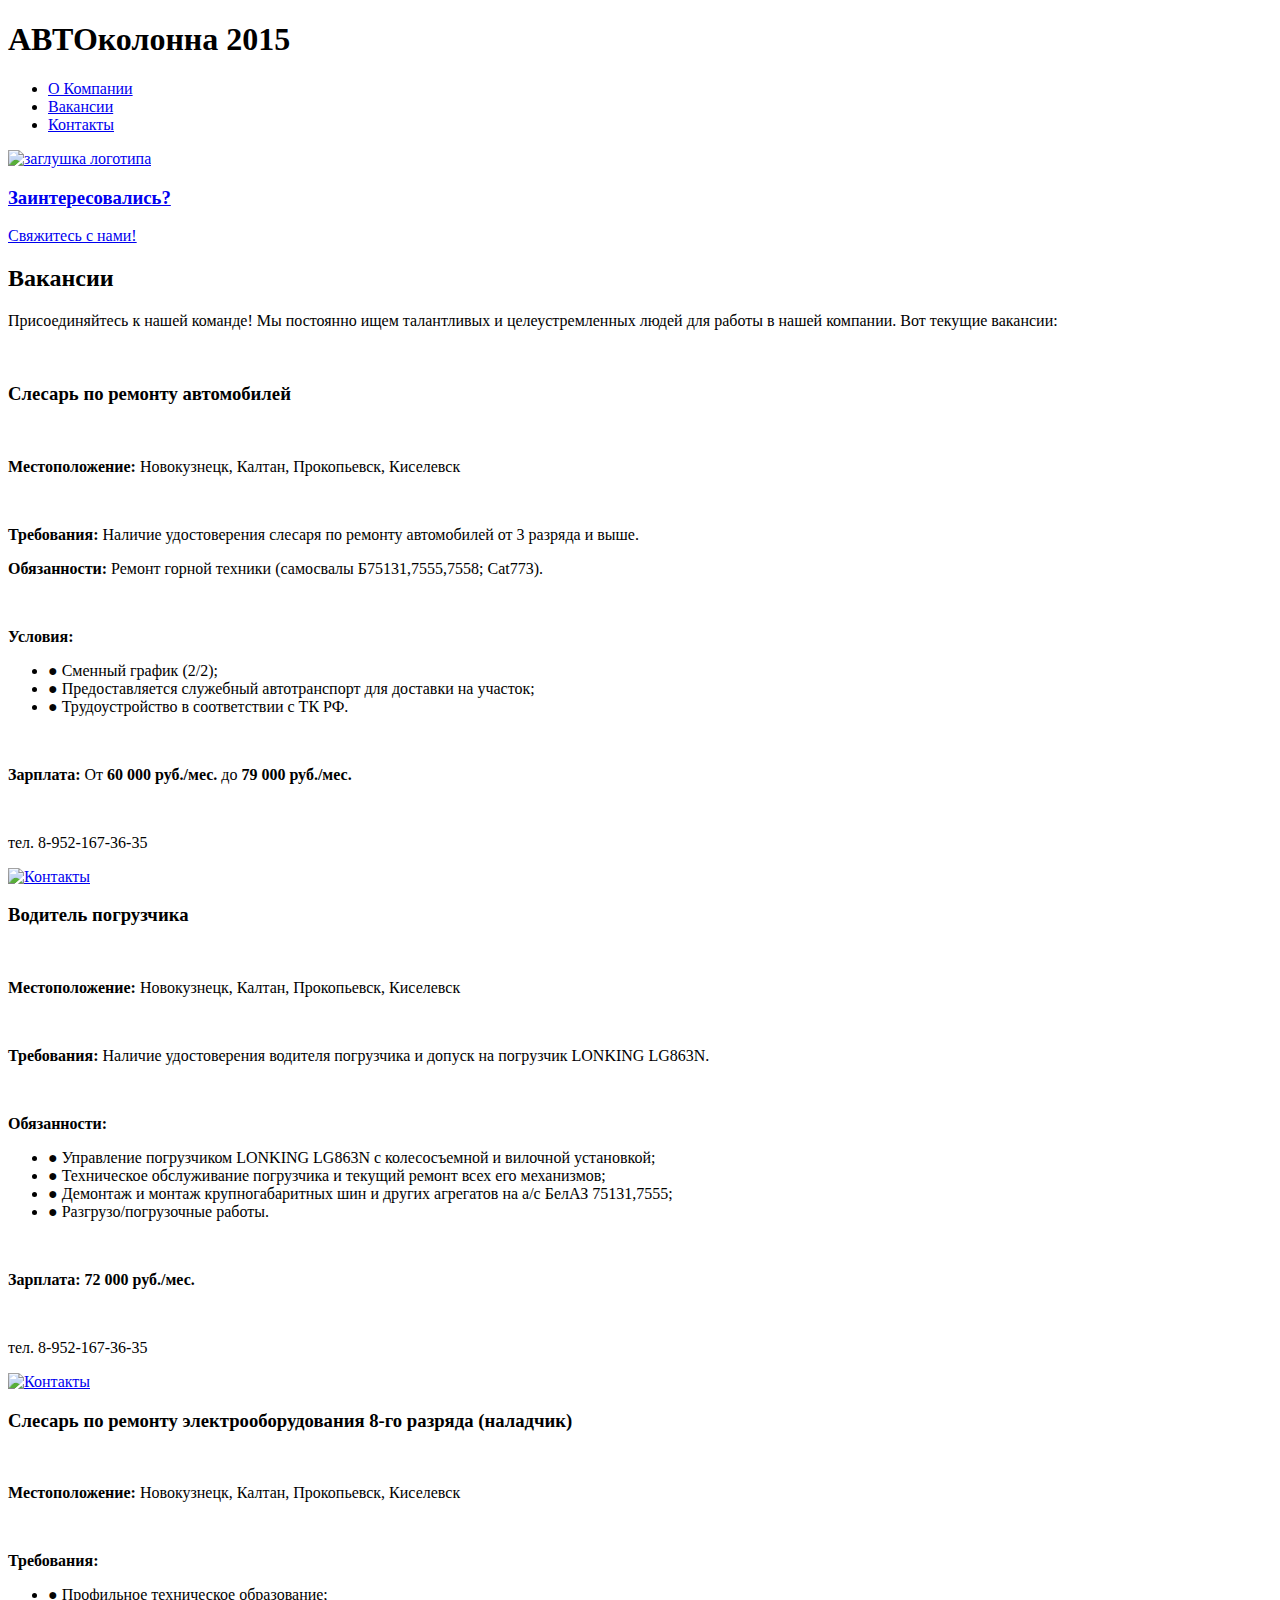
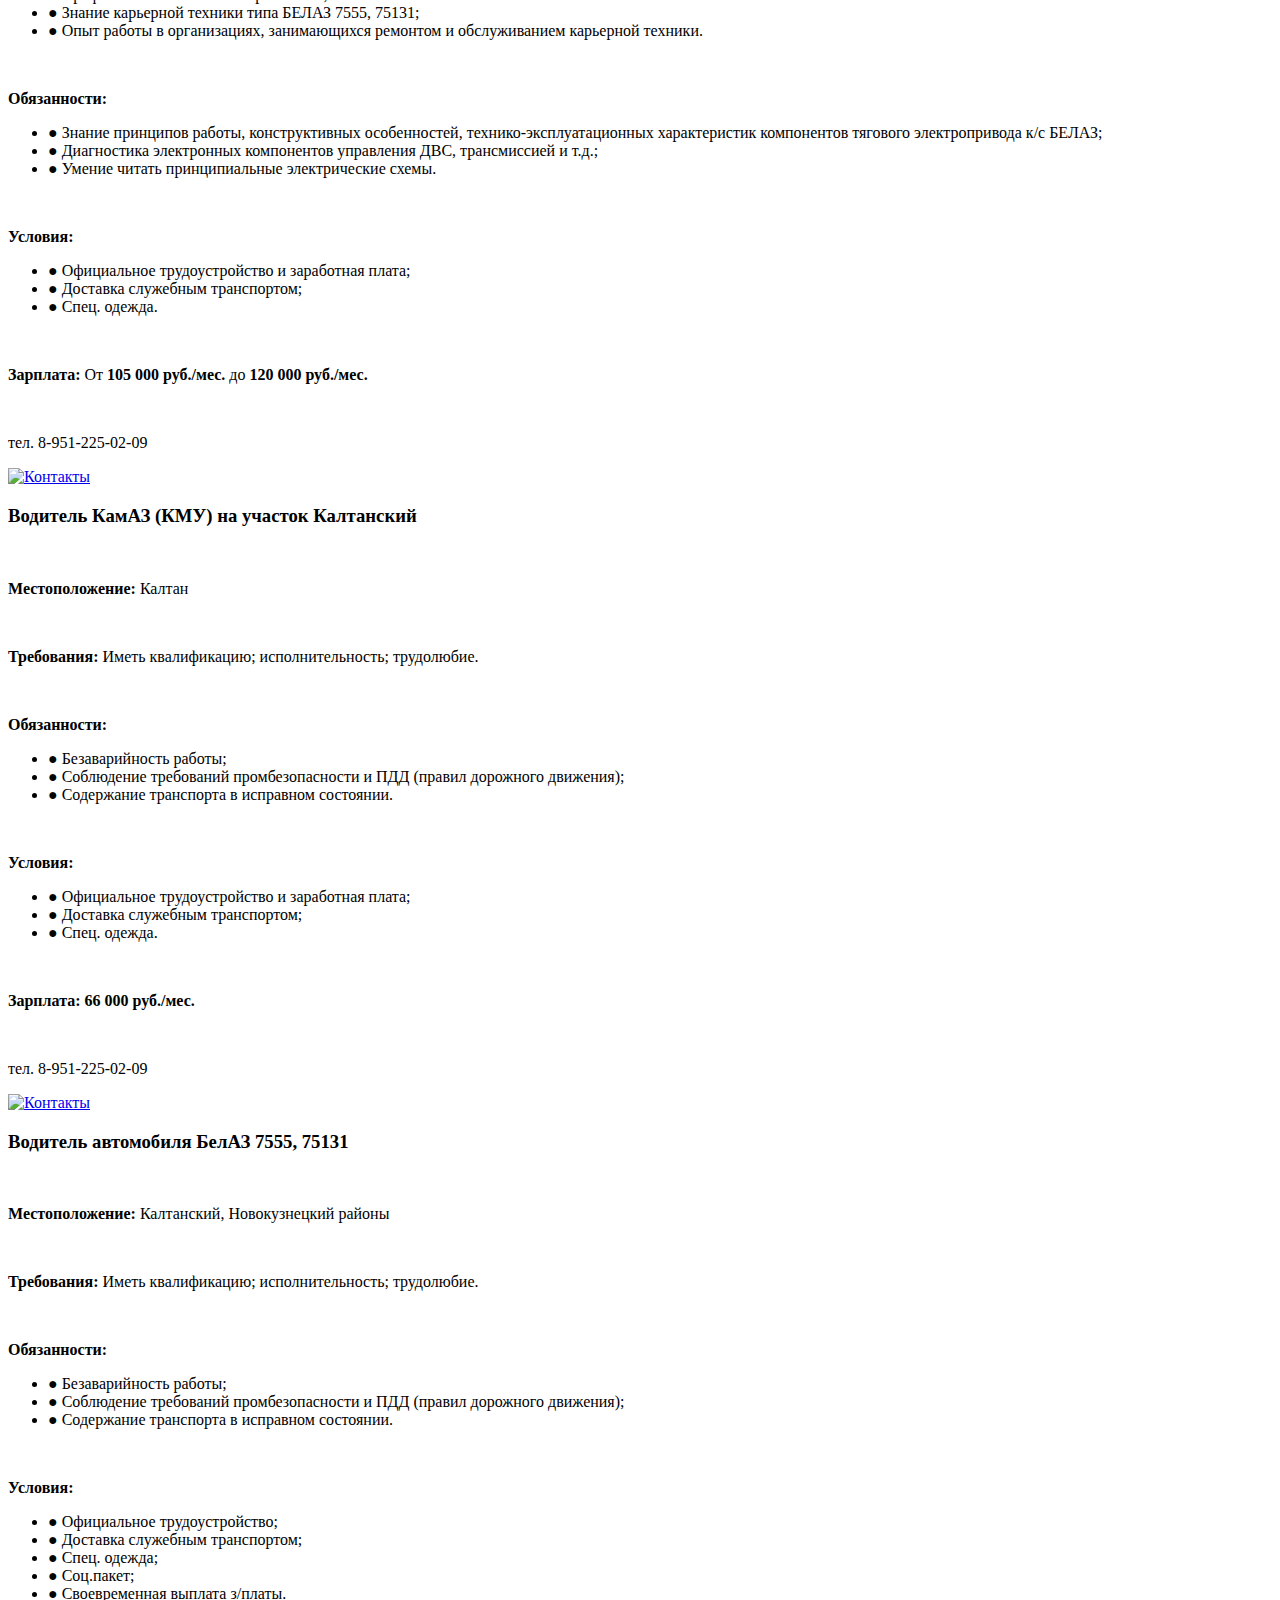
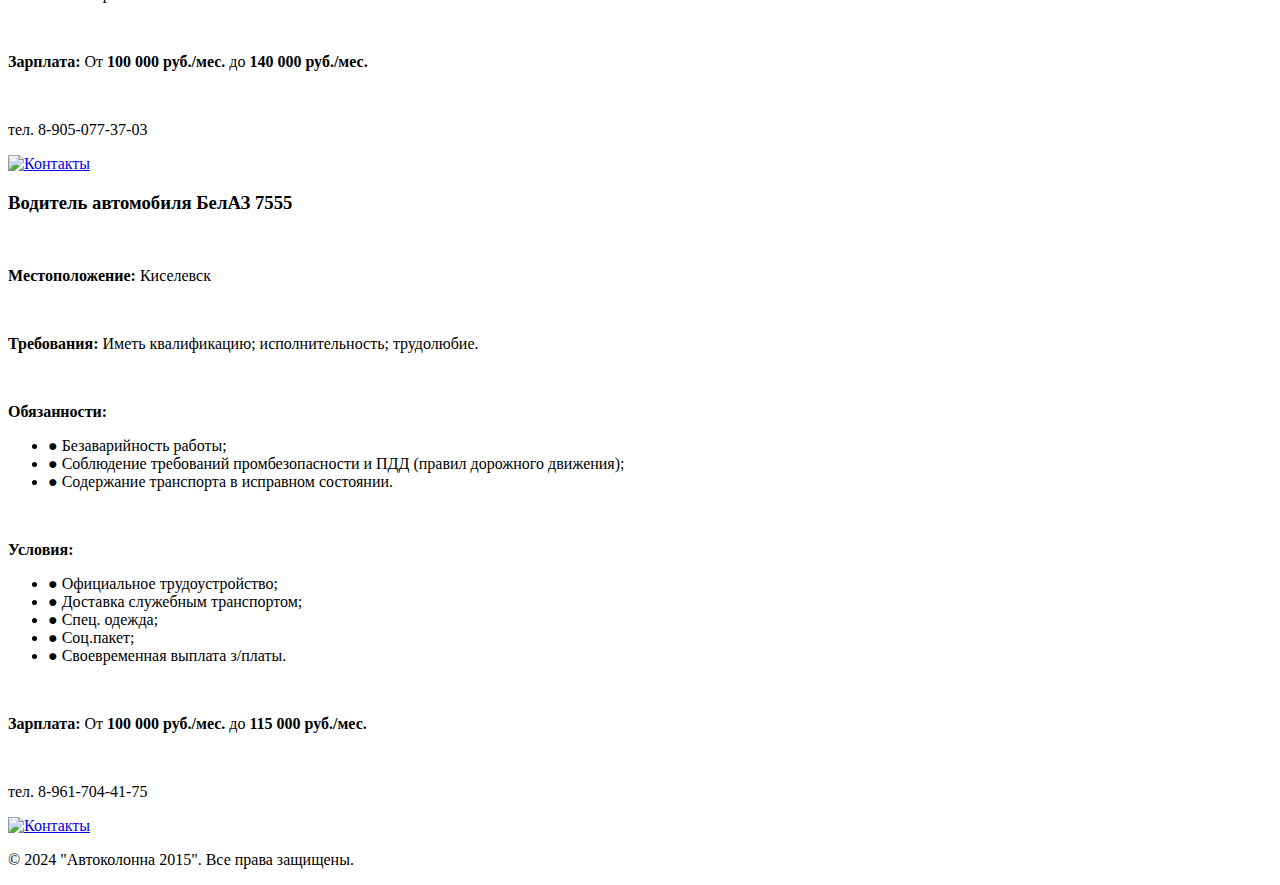
==== html/vakansii.html @ 991a9d1d "Update vakansii.html" ====
<!DOCTYPE html>
<html>
  <head>
    <meta charset="utf-8">
    <title>Автоколонна 2015: Вакансии</title>
    <link rel="stylesheet" href="../css/index.css">
    <script>
        document.addEventListener("DOMContentLoaded", () => {
            const links = document.querySelectorAll('.refresh');
            links.forEach(link => {
                link.addEventListener('click', function (e) {
                    if (this.href !== window.location.href) {
                        e.preventDefault();
                        document.body.classList.add('fade-out');
                        setTimeout(() => {
                            window.location.href = this.href;
                        }, 500);
                    }
                });
            });
        });
    </script>
  </head>
  <body>
    <header>
        <div class="container">
            <h1>АВТОколонна 2015</h1>
            <nav>
                <ul>
                    <li><a href="../index.html" class="refresh">О Компании</a></li>
                    <li><a href="vakansii.html" class="active-link" class="refresh">Вакансии</a></li>
                    <li><a href="contacts.html" class="refresh">Контакты</a></li>
                </ul>
            </nav>
            <a href="../index.html" class="refresh"><img src="../images/logo.png" alt="заглушка логотипа" class="logo"></a>
        </div>
    </header>

    <main>
        <div id="maindiv">
            <section id="advertising" class="section">
                <div class="image-adv" id="imgadv2">
                        <a href="contacts.html" class="refresh"><div class="text-adv" id="txtadv2">
                            <h3>Заинтересовались?</h3>
                            <p>Свяжитесь с нами!</p>
                        </div></a>
                </div>
            </section>

            <section id="jobs" class="section">
                <div class="container">
                    <h2>Вакансии</h2>
                    <p>Присоединяйтесь к нашей команде! Мы постоянно ищем талантливых и целеустремленных людей для работы в нашей компании. Вот текущие вакансии:</p>
                    <br>
                    <div class="job-listing">
                        <div>
                            <h3>Слесарь по ремонту автомобилей</h3>
                            <br>
                            <p><strong>Местоположение:</strong> Новокузнецк, Калтан, Прокопьевск, Киселевск</p>
                            <br>
                            <p><strong>Требования:</strong> Наличие удостоверения слесаря по ремонту автомобилей от 3 разряда и выше.</p>
                            <p><strong>Обязанности:</strong> Ремонт горной техники (самосвалы Б75131,7555,7558; Cat773).</p>
                            <br>
                            <p><strong>Условия:</strong>
                                <ul class="conditions">
                                    <li><a style="color: rgb(5, 5, 5);">●</a> Cменный график (2/2);</li>
                                    <li><a style="color: rgb(5, 5, 5);">●</a> Предоставляется служебный автотранспорт для доставки на участок;</li>
                                    <li><a style="color: rgb(5, 5, 5);">●</a> Трудоустройство в соответствии с ТК РФ.</li>
                                </ul>
                            </p>
                            <br>
                            <p><strong>Зарплата:</strong> От <strong>60 000 руб./мес.</strong> до <strong>79 000 руб./мес.</strong></p>
                            <br>
                            <p> тел. 8-952-167-36-35</p>
                        </div>
                        <div class="contact-icon">
                            <a href="contacts.html"><img src="../images/mail.png" alt="Контакты"></a>
                        </div>
                    </div>

                    <div class="job-listing">
                        <div>
                            <h3>Водитель погрузчика</h3>
                            <br>
                            <p><strong>Местоположение:</strong> Новокузнецк, Калтан, Прокопьевск, Киселевск</p>
                            <br>
                            <p><strong>Требования:</strong> Наличие удостоверения водителя погрузчика и допуск на погрузчик LONKING LG863N.</p>
                            <br>
                            <p><strong>Обязанности:</strong>
                                <ul class="conditions">
                                    <li><a style="color: rgb(5, 5, 5);">●</a> Управление  погрузчиком LONKING LG863N с колесосъемной и вилочной установкой;</li>
                                    <li><a style="color: rgb(5, 5, 5);">●</a> Техническое обслуживание погрузчика и текущий ремонт всех его механизмов;</li>
                                    <li><a style="color: rgb(5, 5, 5);">●</a> Демонтаж и монтаж крупногабаритных шин и других агрегатов на а/с БелАЗ 75131,7555;</li>
                                    <li><a style="color: rgb(5, 5, 5);">●</a> Разгрузо/погрузочные работы.</li>
                                </ul>
                            </p>
                            <br>
                            <p><strong>Зарплата:</strong> <strong>72 000 руб./мес.</strong></p>
                            <br>
                            <p> тел. 8-952-167-36-35</p>
                        </div>
                        <div class="contact-icon">
                            <a href="contacts.html"><img src="../images/mail.png" alt="Контакты"></a>
                        </div>
                    </div>

                    <div class="job-listing">
                        <div>
                            <h3>Слесарь по ремонту электрооборудования 8-го разряда (наладчик)</h3>
                            <br>
                            <p><strong>Местоположение:</strong> Новокузнецк, Калтан, Прокопьевск, Киселевск</p>
                            <br>
                            <p><strong>Требования:</strong>
                                <ul class="conditions">
                                    <li><a style="color: rgb(5, 5, 5);">●</a> Профильное техническое образование;</li>
                                    <li><a style="color: rgb(5, 5, 5);">●</a> Знание карьерной техники типа БЕЛАЗ 7555, 75131;</li>
                                    <li><a style="color: rgb(5, 5, 5);">●</a> Опыт работы в организациях, занимающихся ремонтом и обслуживанием карьерной техники.</li>
                                </ul>
                            </p>
                            <br>
                            <p><strong>Обязанности:</strong>
                                <ul class="conditions">
                                    <li><a style="color: rgb(5, 5, 5);">●</a> Знание принципов работы, конструктивных особенностей, технико-эксплуатационных характеристик компонентов тягового электропривода к/с БЕЛАЗ;</li>
                                    <li><a style="color: rgb(5, 5, 5);">●</a> Диагностика электронных компонентов управления ДВС, трансмиссией и т.д.;</li>
                                    <li><a style="color: rgb(5, 5, 5);">●</a> Умение читать принципиальные электрические схемы.</li>
                                </ul>
                            </p>
                            <br>
                            <p><strong>Условия:</strong>
                                <ul class="conditions">
                                    <li><a style="color: rgb(5, 5, 5);">●</a> Официальное трудоустройство и заработная плата;</li>
                                    <li><a style="color: rgb(5, 5, 5);">●</a> Доставка служебным транспортом;</li>
                                    <li><a style="color: rgb(5, 5, 5);">●</a> Спец. одежда.</li>
                                </ul>
                            </p>
                            <br>
                            <p><strong>Зарплата:</strong> От <strong>105 000 руб./мес.</strong> до <strong>120 000 руб./мес.</strong></p>
                            <br>
                            <p> тел. 8-951-225-02-09</p>
                        </div>
                        <div class="contact-icon">
                            <a href="contacts.html"><img src="../images/mail.png" alt="Контакты"></a>
                        </div>
                    </div>

                    <div class="job-listing">
                        <div>
                            <h3>Водитель КамАЗ (КМУ) на участок Калтанский</h3>
                            <br>
                            <p><strong>Местоположение:</strong> Калтан</p>
                            <br>
                            <p><strong>Требования:</strong> Иметь квалификацию; исполнительность; трудолюбие.</p>
                            <br>
                            <p><strong>Обязанности:</strong>
                                <ul class="conditions">
                                    <li><a style="color: rgb(5, 5, 5);">●</a> Безаварийность работы;</li>
                                    <li><a style="color: rgb(5, 5, 5);">●</a> Соблюдение требований промбезопасности и ПДД (правил дорожного движения);</li>
                                    <li><a style="color: rgb(5, 5, 5);">●</a> Содержание транспорта в исправном состоянии.</li>
                                </ul>
                            </p>
                            <br>
                            <p><strong>Условия:</strong>
                                <ul class="conditions">
                                    <li><a style="color: rgb(5, 5, 5);">●</a> Официальное трудоустройство и заработная плата;</li>
                                    <li><a style="color: rgb(5, 5, 5);">●</a> Доставка служебным транспортом;</li>
                                    <li><a style="color: rgb(5, 5, 5);">●</a> Спец. одежда.</li>
                                </ul>
                            </p>
                            <br>
                            <p><strong>Зарплата:</strong>  <strong>66 000 руб./мес.</strong></p>
                            <br>
                            <p> тел. 8-951-225-02-09</p>
                        </div>
                        <div class="contact-icon">
                            <a href="contacts.html"><img src="../images/mail.png" alt="Контакты"></a>
                        </div>
                    </div>

                    <div class="job-listing">
                        <div>
                            <h3>Водитель автомобиля БелАЗ 7555, 75131</h3>
                            <br>
                            <p><strong>Местоположение:</strong> Калтанский, Новокузнецкий районы</p>
                            <br>
                            <p><strong>Требования:</strong> Иметь квалификацию; исполнительность; трудолюбие.</p>
                            <br>
                            <p><strong>Обязанности:</strong>
                                <ul class="conditions">
                                    <li><a style="color: rgb(5, 5, 5);">●</a> Безаварийность работы;</li>
                                    <li><a style="color: rgb(5, 5, 5);">●</a> Соблюдение требований промбезопасности и ПДД (правил дорожного движения);</li>
                                    <li><a style="color: rgb(5, 5, 5);">●</a> Содержание транспорта в исправном состоянии.</li>
                                </ul>
                            </p>
                            <br>
                            <p><strong>Условия:</strong>
                                <ul class="conditions">
                                    <li><a style="color: rgb(5, 5, 5);">●</a> Официальное трудоустройство;</li>
                                    <li><a style="color: rgb(5, 5, 5);">●</a> Доставка служебным транспортом;</li>
                                    <li><a style="color: rgb(5, 5, 5);">●</a> Спец. одежда;</li>
                                    <li><a style="color: rgb(5, 5, 5);">●</a> Соц.пакет;</li>
                                    <li><a style="color: rgb(5, 5, 5);">●</a> Своевременная выплата з/платы.</li>
                                </ul>
                            </p>
                            <br>
                            <p><strong>Зарплата:</strong> От <strong>100 000 руб./мес.</strong> до <strong>140 000 руб./мес.</strong></p>
                            <br>
                            <p> тел. 8-905-077-37-03</p>
                        </div>
                        <div class="contact-icon">
                            <a href="contacts.html"><img src="../images/mail.png" alt="Контакты"></a>
                        </div>
                    </div>

                    <div class="job-listing">
                        <div>
                            <h3>Водитель автомобиля БелАЗ 7555</h3>
                            <br>
                            <p><strong>Местоположение:</strong> Киселевск</p>
                            <br>
                            <p><strong>Требования:</strong> Иметь квалификацию; исполнительность; трудолюбие.</p>
                            <br>
                            <p><strong>Обязанности:</strong>
                                <ul class="conditions">
                                    <li><a style="color: rgb(5, 5, 5);">●</a> Безаварийность работы;</li>
                                    <li><a style="color: rgb(5, 5, 5);">●</a> Соблюдение требований промбезопасности и ПДД (правил дорожного движения);</li>
                                    <li><a style="color: rgb(5, 5, 5);">●</a> Содержание транспорта в исправном состоянии.</li>
                                </ul>
                            </p>
                            <br>
                            <p><strong>Условия:</strong>
                                <ul class="conditions">
                                    <li><a style="color: rgb(5, 5, 5);">●</a> Официальное трудоустройство;</li>
                                    <li><a style="color: rgb(5, 5, 5);">●</a> Доставка служебным транспортом;</li>
                                    <li><a style="color: rgb(5, 5, 5);">●</a> Спец. одежда;</li>
                                    <li><a style="color: rgb(5, 5, 5);">●</a> Соц.пакет;</li>
                                    <li><a style="color: rgb(5, 5, 5);">●</a> Своевременная выплата з/платы.</li>
                                </ul>
                            </p>
                            <br>
                            <p><strong>Зарплата:</strong> От <strong>100 000 руб./мес.</strong> до <strong>115 000 руб./мес.</strong></p>
                            <br>
                            <p> тел. 8-961-704-41-75</p>
                        </div>
                        <div class="contact-icon">
                            <a href="contacts.html"><img src="../images/mail.png" alt="Контакты"></a>
                        </div>
                    </div>
                </div>
            </section>
        </div>
    </main>

    <footer>
        <div class="container">
            <p>&copy; 2024 "Автоколонна 2015". Все права защищены.</p>
        </div>
    </footer>
  <script src="../js/script.js"></script>
  </body>
</html>
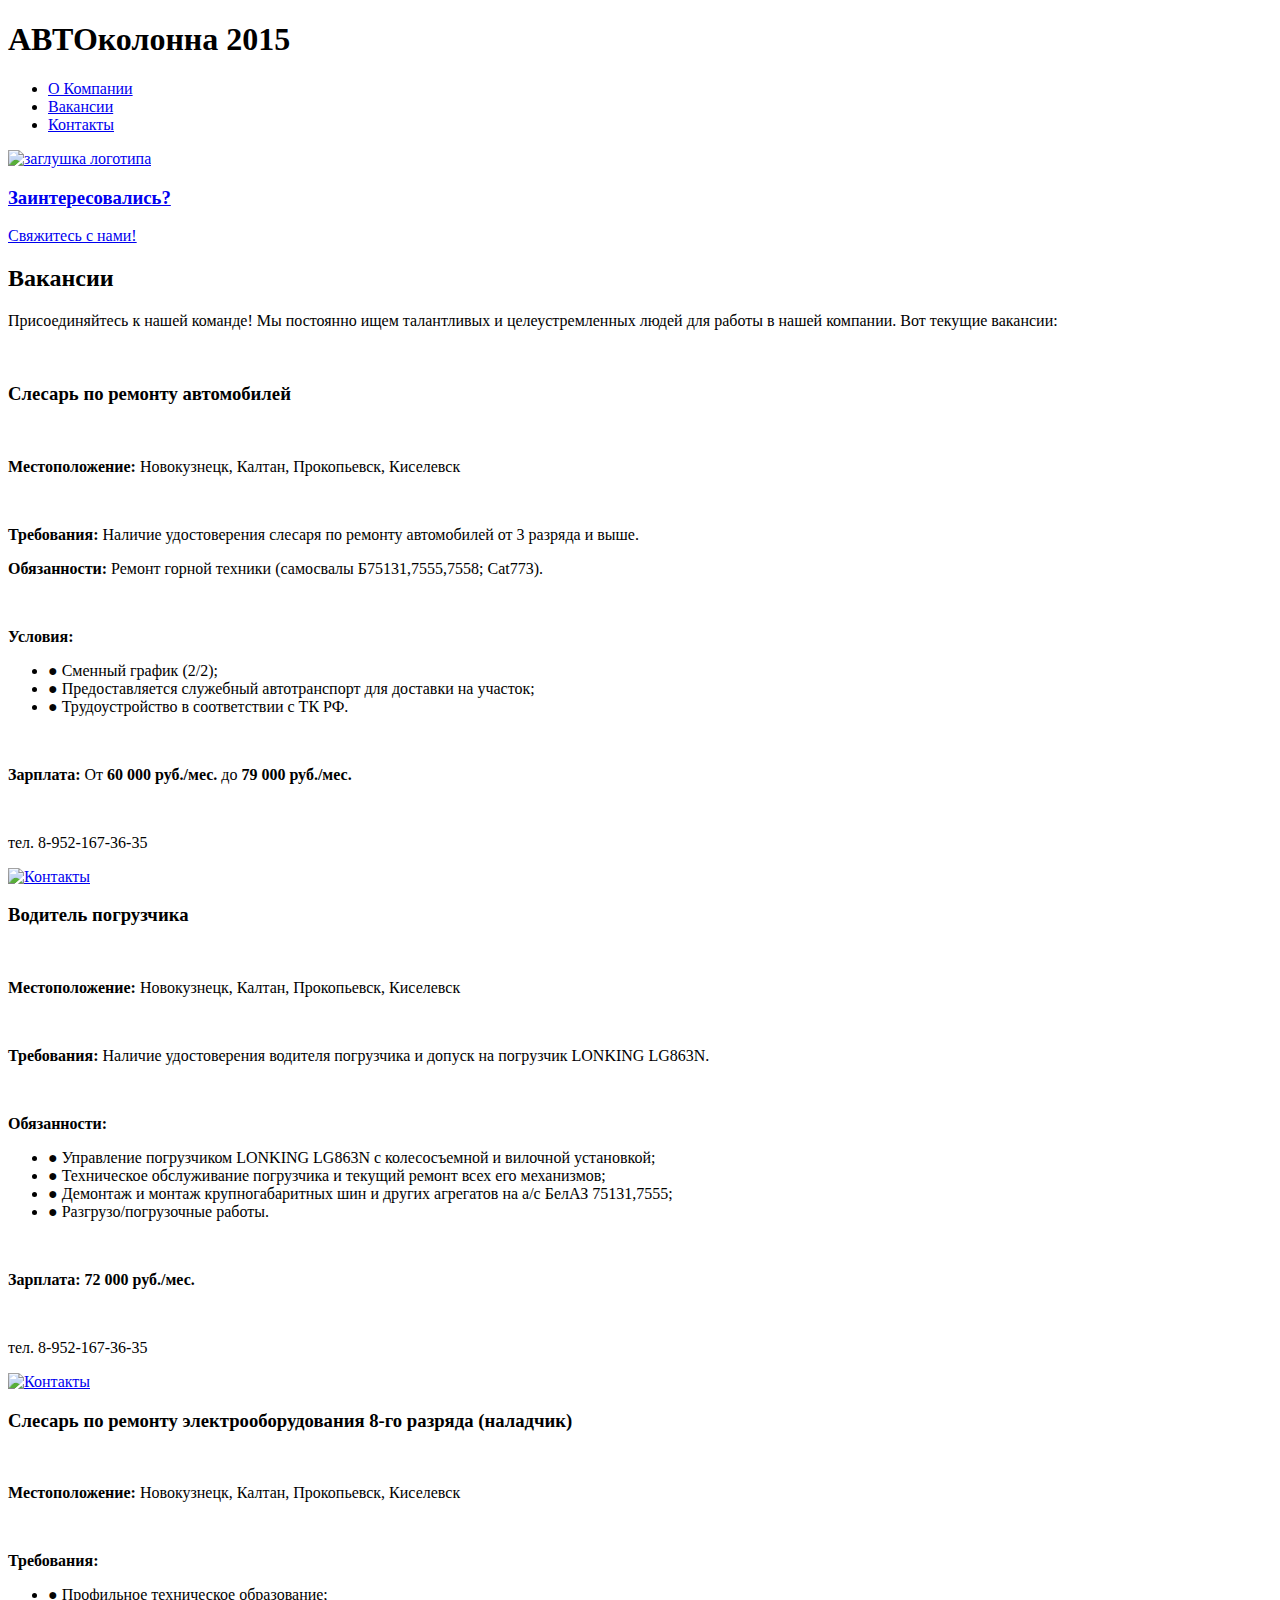
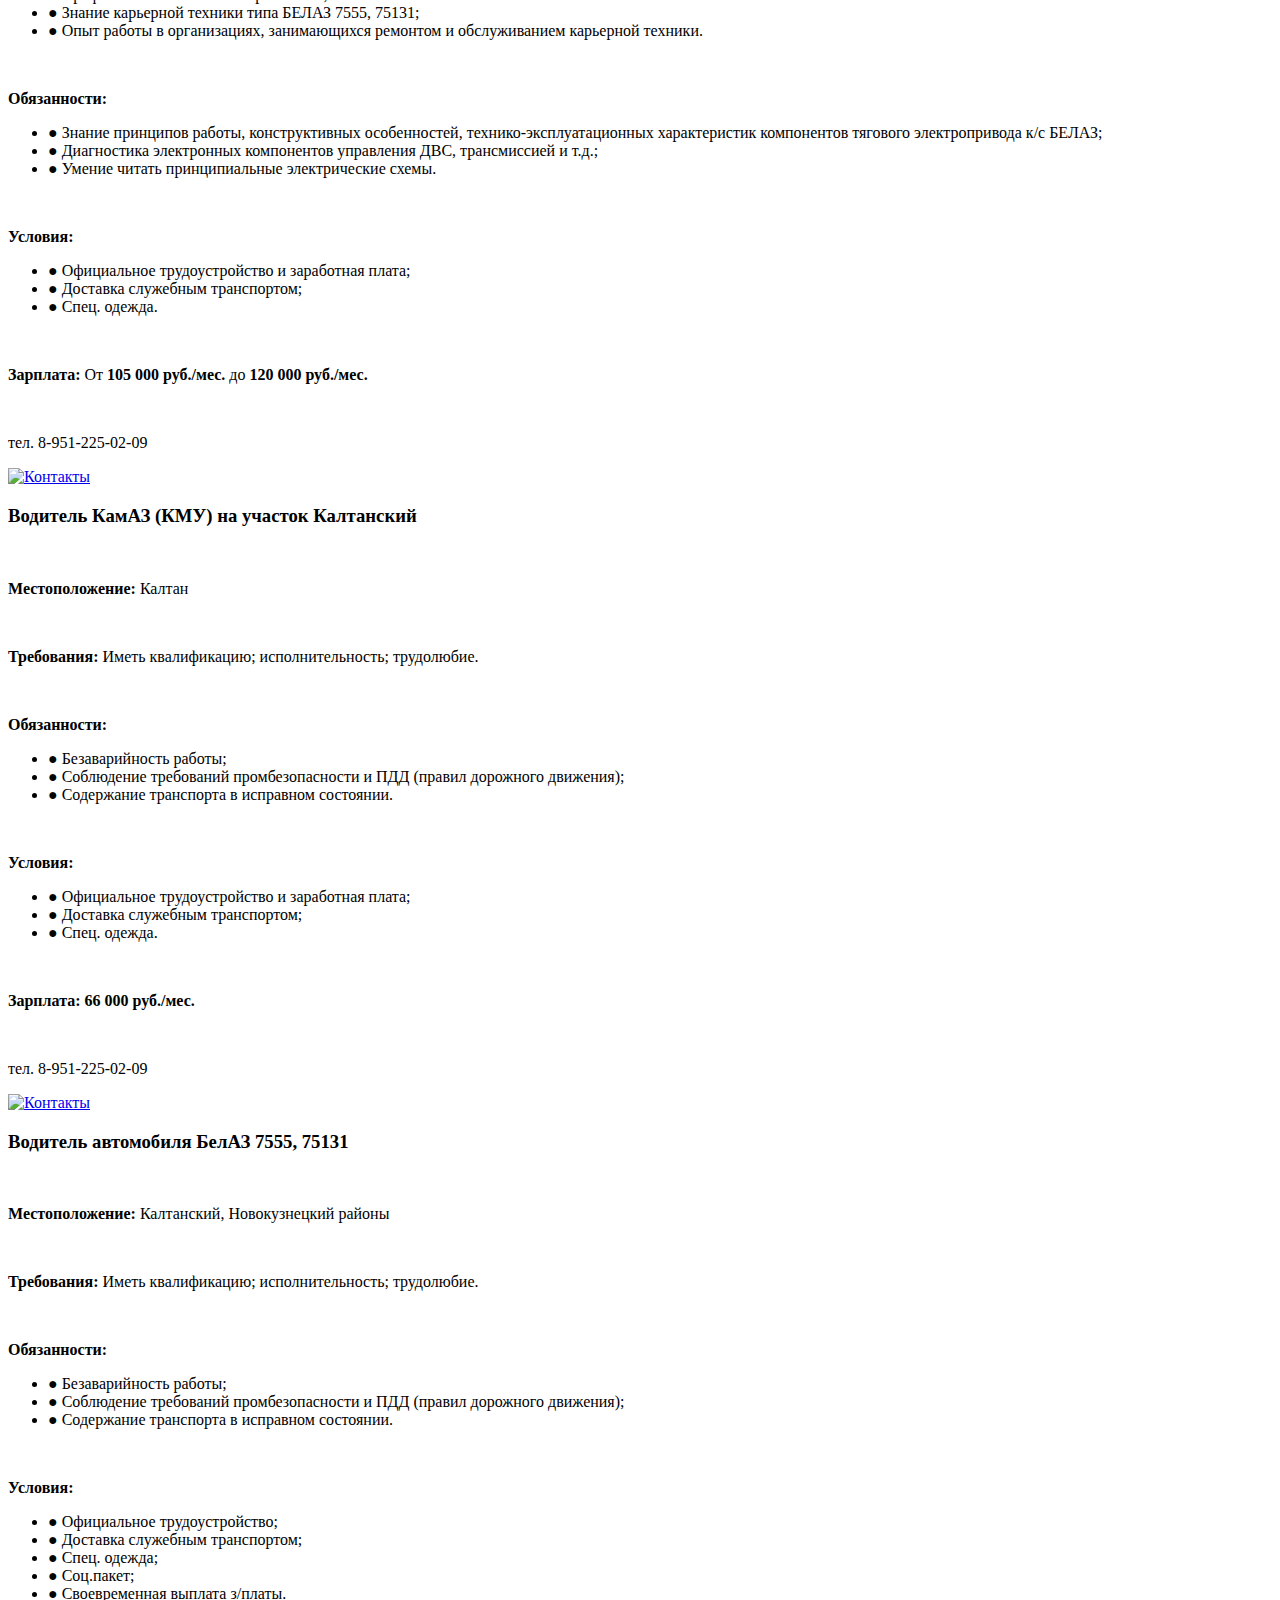
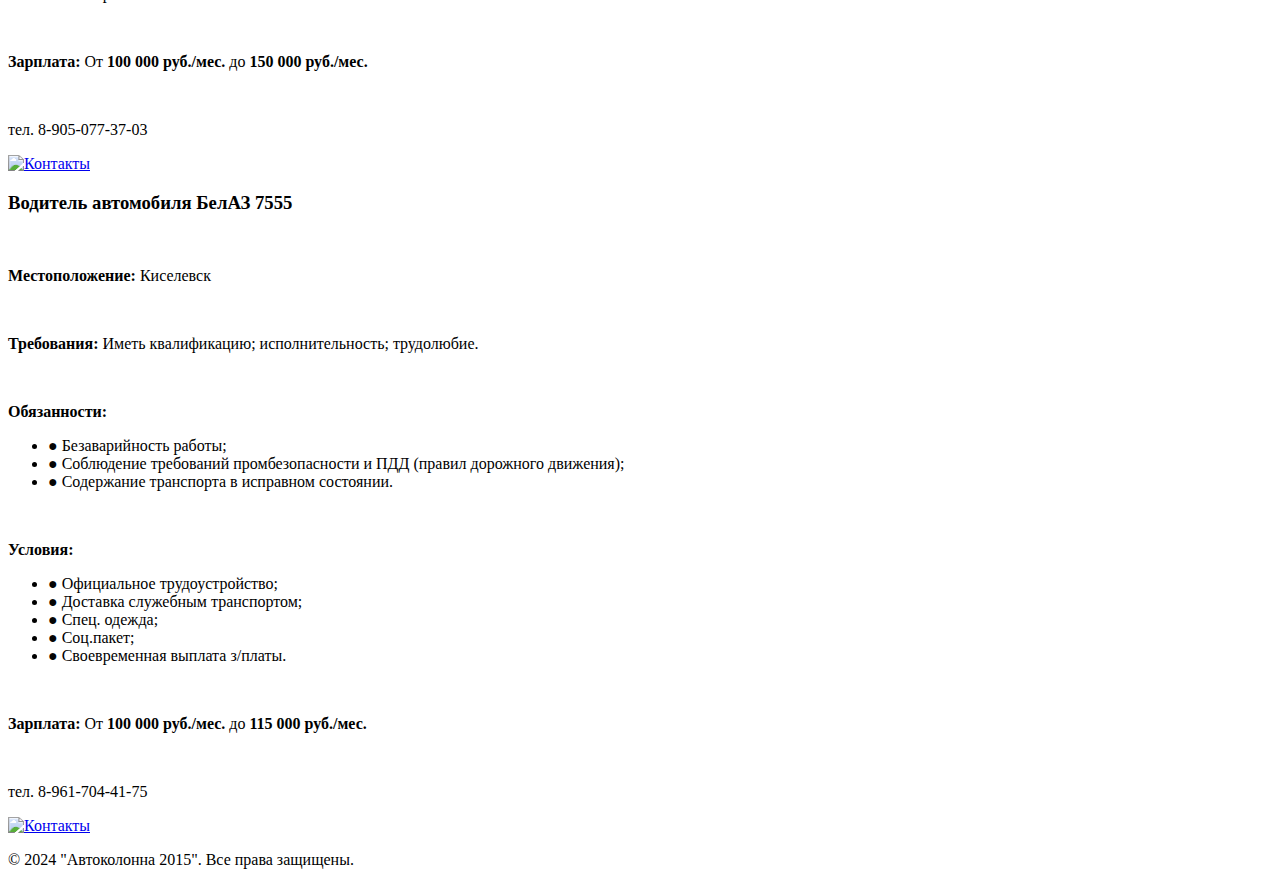
==== commit 1a571792: "Update vakansii.html" ====
--- a/html/vakansii.html
+++ b/html/vakansii.html
@@ -4,22 +4,6 @@
     <meta charset="utf-8">
     <title>Автоколонна 2015: Вакансии</title>
     <link rel="stylesheet" href="../css/index.css">
-    <script>
-        document.addEventListener("DOMContentLoaded", () => {
-            const links = document.querySelectorAll('.refresh');
-            links.forEach(link => {
-                link.addEventListener('click', function (e) {
-                    if (this.href !== window.location.href) {
-                        e.preventDefault();
-                        document.body.classList.add('fade-out');
-                        setTimeout(() => {
-                            window.location.href = this.href;
-                        }, 500);
-                    }
-                });
-            });
-        });
-    </script>
   </head>
   <body>
     <header>
@@ -202,7 +186,7 @@
                                 </ul>
                             </p>
                             <br>
-                            <p><strong>Зарплата:</strong> От <strong>100 000 руб./мес.</strong> до <strong>140 000 руб./мес.</strong></p>
+                            <p><strong>Зарплата:</strong> От <strong>100 000 руб./мес.</strong> до <strong>150 000 руб./мес.</strong></p>
                             <br>
                             <p> тел. 8-905-077-37-03</p>
                         </div>
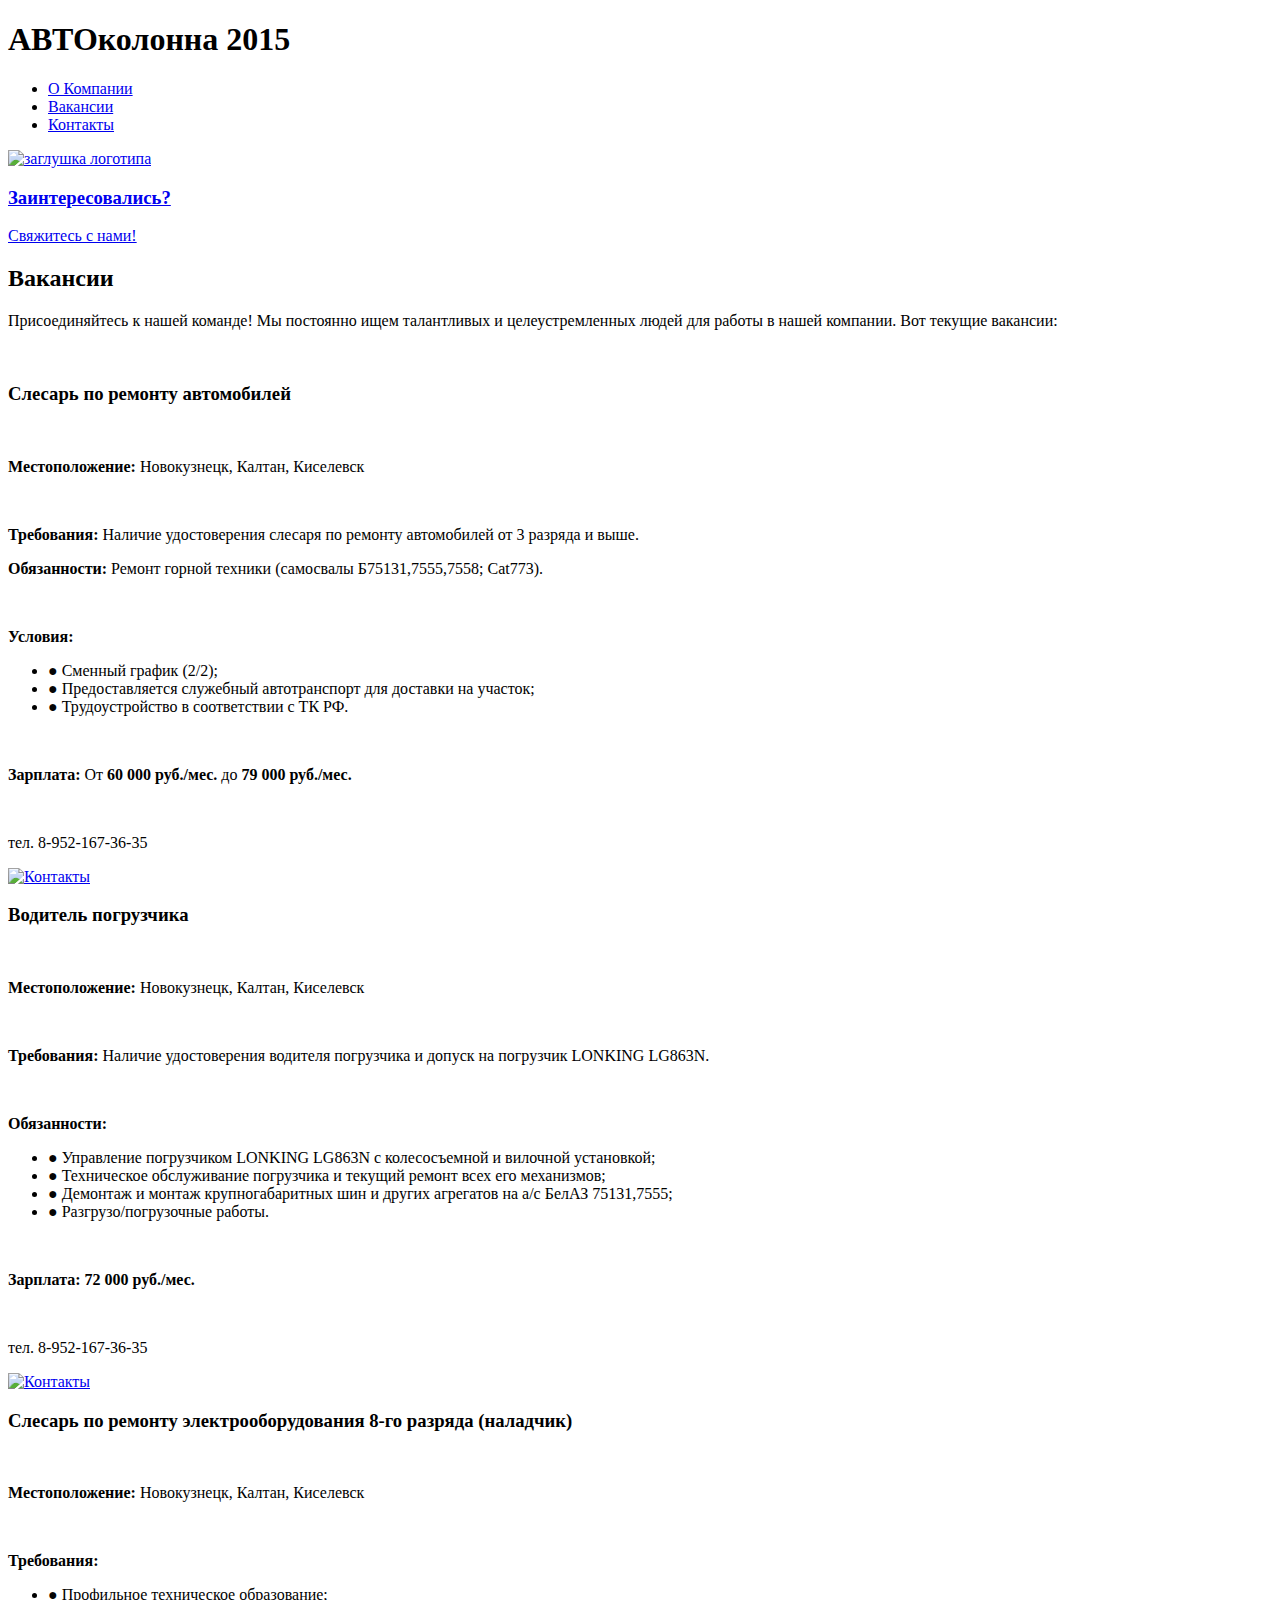
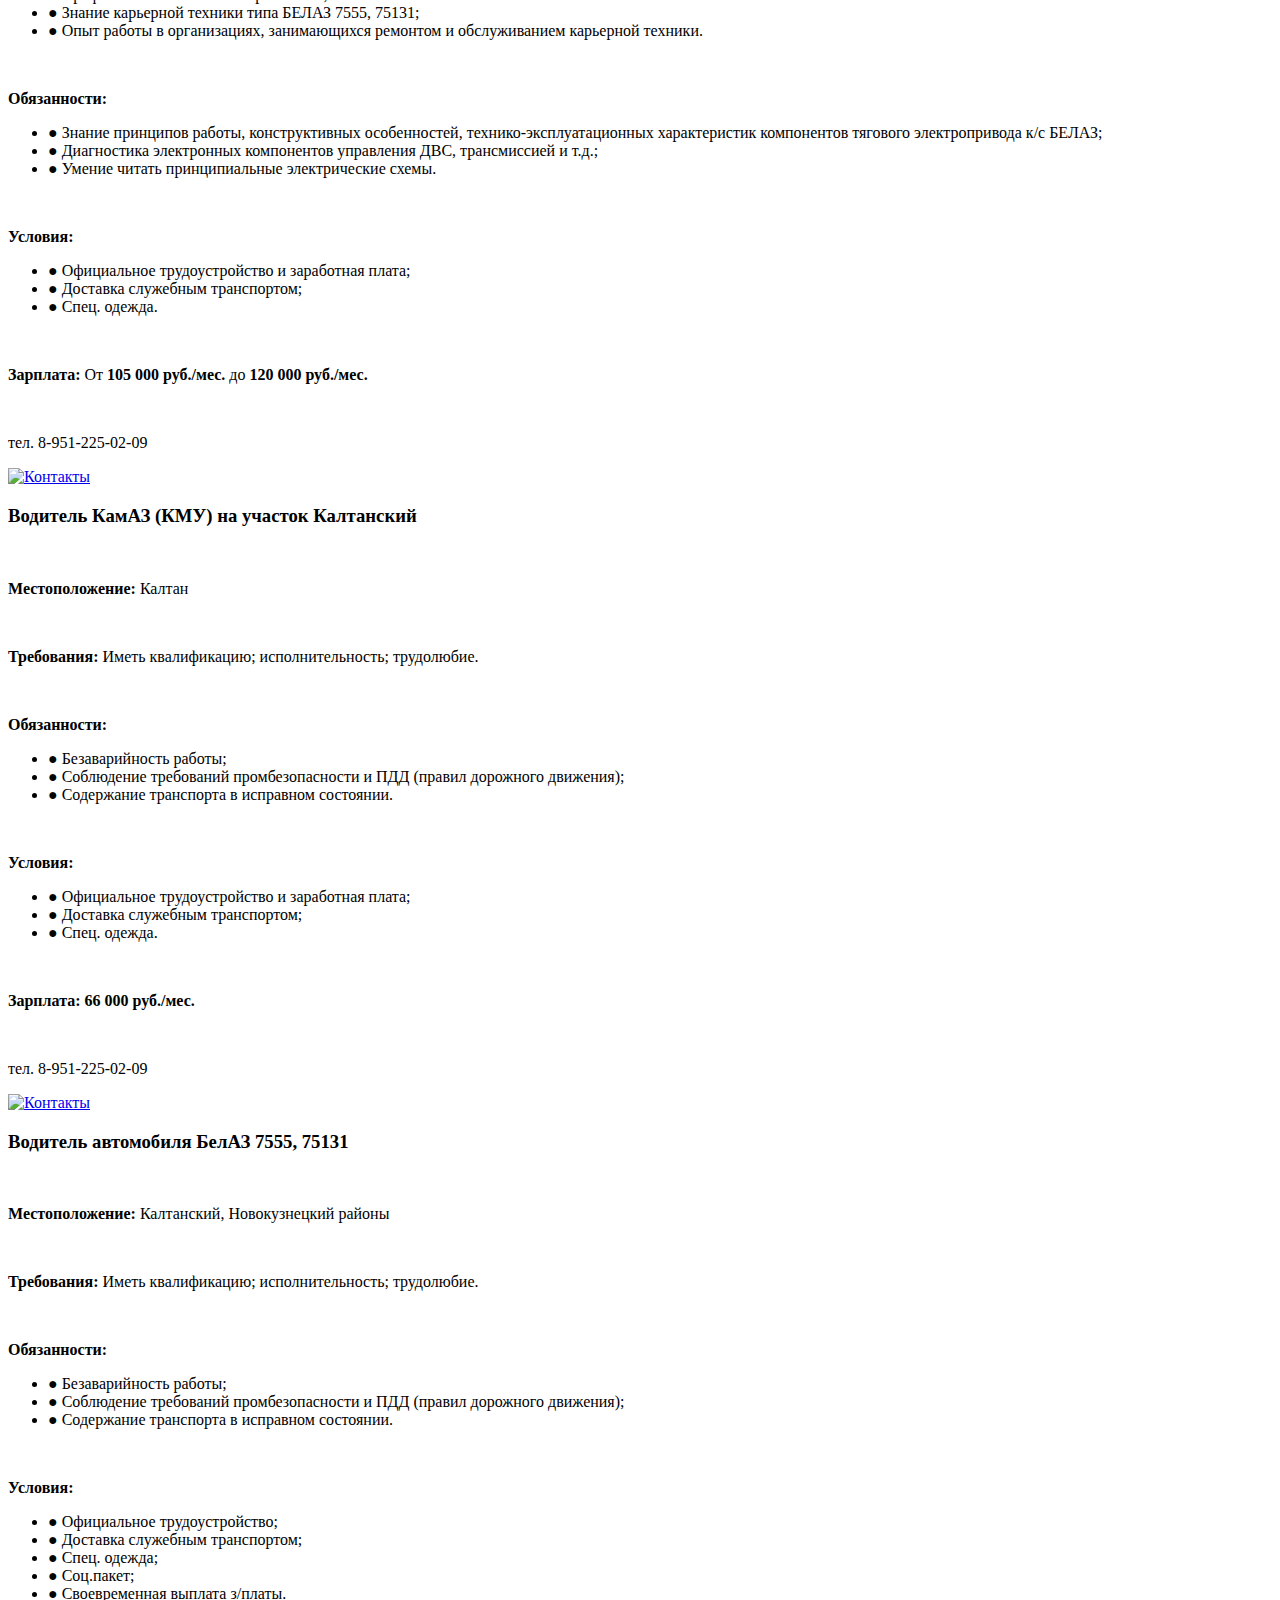
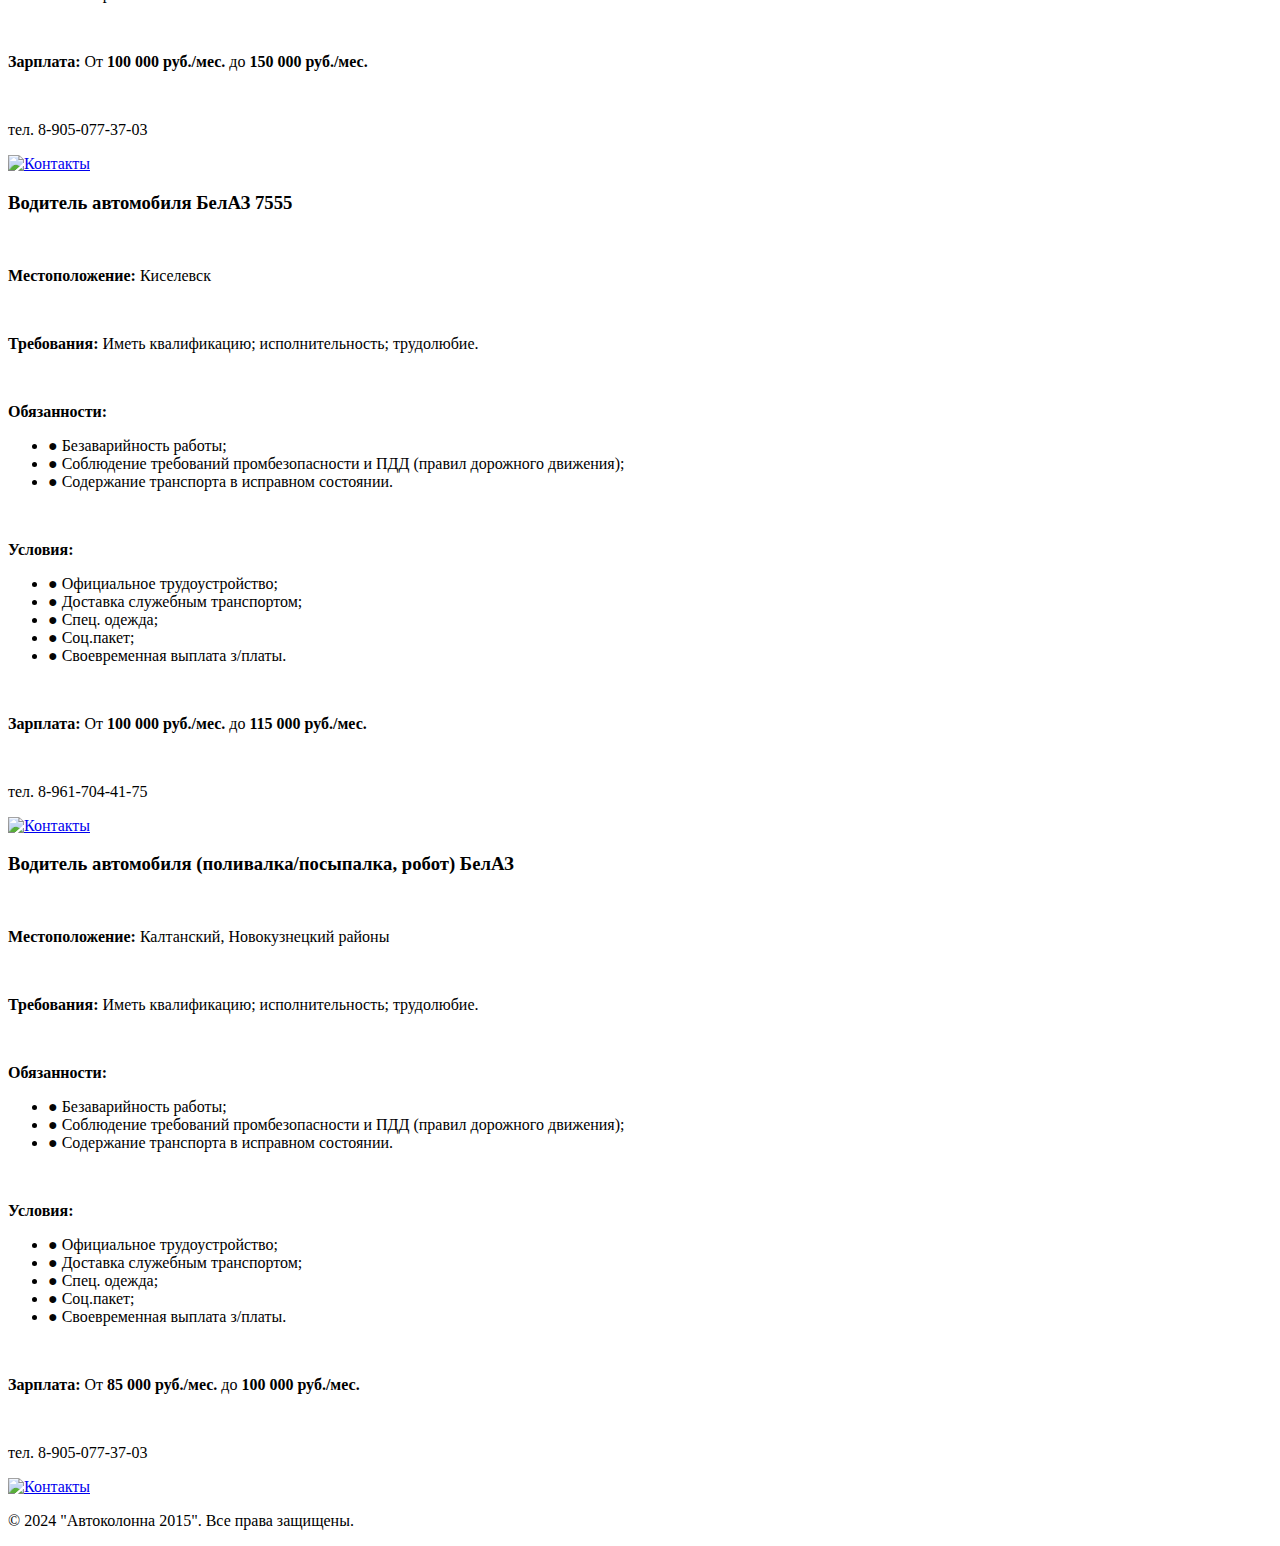
==== commit 6f3d5e3f: "Update vakansii.html" ====
--- a/html/vakansii.html
+++ b/html/vakansii.html
@@ -40,7 +40,7 @@
                         <div>
                             <h3>Слесарь по ремонту автомобилей</h3>
                             <br>
-                            <p><strong>Местоположение:</strong> Новокузнецк, Калтан, Прокопьевск, Киселевск</p>
+                            <p><strong>Местоположение:</strong> Новокузнецк, Калтан, Киселевск</p>
                             <br>
                             <p><strong>Требования:</strong> Наличие удостоверения слесаря по ремонту автомобилей от 3 разряда и выше.</p>
                             <p><strong>Обязанности:</strong> Ремонт горной техники (самосвалы Б75131,7555,7558; Cat773).</p>
@@ -66,7 +66,7 @@
                         <div>
                             <h3>Водитель погрузчика</h3>
                             <br>
-                            <p><strong>Местоположение:</strong> Новокузнецк, Калтан, Прокопьевск, Киселевск</p>
+                            <p><strong>Местоположение:</strong> Новокузнецк, Калтан, Киселевск</p>
                             <br>
                             <p><strong>Требования:</strong> Наличие удостоверения водителя погрузчика и допуск на погрузчик LONKING LG863N.</p>
                             <br>
@@ -92,7 +92,7 @@
                         <div>
                             <h3>Слесарь по ремонту электрооборудования 8-го разряда (наладчик)</h3>
                             <br>
-                            <p><strong>Местоположение:</strong> Новокузнецк, Калтан, Прокопьевск, Киселевск</p>
+                            <p><strong>Местоположение:</strong> Новокузнецк, Калтан, Киселевск</p>
                             <br>
                             <p><strong>Требования:</strong>
                                 <ul class="conditions">
@@ -224,6 +224,41 @@
                             <p><strong>Зарплата:</strong> От <strong>100 000 руб./мес.</strong> до <strong>115 000 руб./мес.</strong></p>
                             <br>
                             <p> тел. 8-961-704-41-75</p>
+                        </div>
+                        <div class="contact-icon">
+                            <a href="contacts.html"><img src="../images/mail.png" alt="Контакты"></a>
+                        </div>
+                    </div>
+
+                                      <div class="job-listing">
+                        <div>
+                            <h3>Водитель автомобиля (поливалка/посыпалка, робот) БелАЗ</h3>
+                            <br>
+                            <p><strong>Местоположение:</strong> Калтанский, Новокузнецкий районы</p>
+                            <br>
+                            <p><strong>Требования:</strong> Иметь квалификацию; исполнительность; трудолюбие.</p>
+                            <br>
+                            <p><strong>Обязанности:</strong>
+                                <ul class="conditions">
+                                    <li><a style="color: rgb(5, 5, 5);">●</a> Безаварийность работы;</li>
+                                    <li><a style="color: rgb(5, 5, 5);">●</a> Соблюдение требований промбезопасности и ПДД (правил дорожного движения);</li>
+                                    <li><a style="color: rgb(5, 5, 5);">●</a> Содержание транспорта в исправном состоянии.</li>
+                                </ul>
+                            </p>
+                            <br>
+                            <p><strong>Условия:</strong>
+                                <ul class="conditions">
+                                    <li><a style="color: rgb(5, 5, 5);">●</a> Официальное трудоустройство;</li>
+                                    <li><a style="color: rgb(5, 5, 5);">●</a> Доставка служебным транспортом;</li>
+                                    <li><a style="color: rgb(5, 5, 5);">●</a> Спец. одежда;</li>
+                                    <li><a style="color: rgb(5, 5, 5);">●</a> Соц.пакет;</li>
+                                    <li><a style="color: rgb(5, 5, 5);">●</a> Своевременная выплата з/платы.</li>
+                                </ul>
+                            </p>
+                            <br>
+                            <p><strong>Зарплата:</strong> От <strong>85 000 руб./мес.</strong> до <strong>100 000 руб./мес.</strong></p>
+                            <br>
+                            <p> тел. 8-905-077-37-03</p>
                         </div>
                         <div class="contact-icon">
                             <a href="contacts.html"><img src="../images/mail.png" alt="Контакты"></a>
